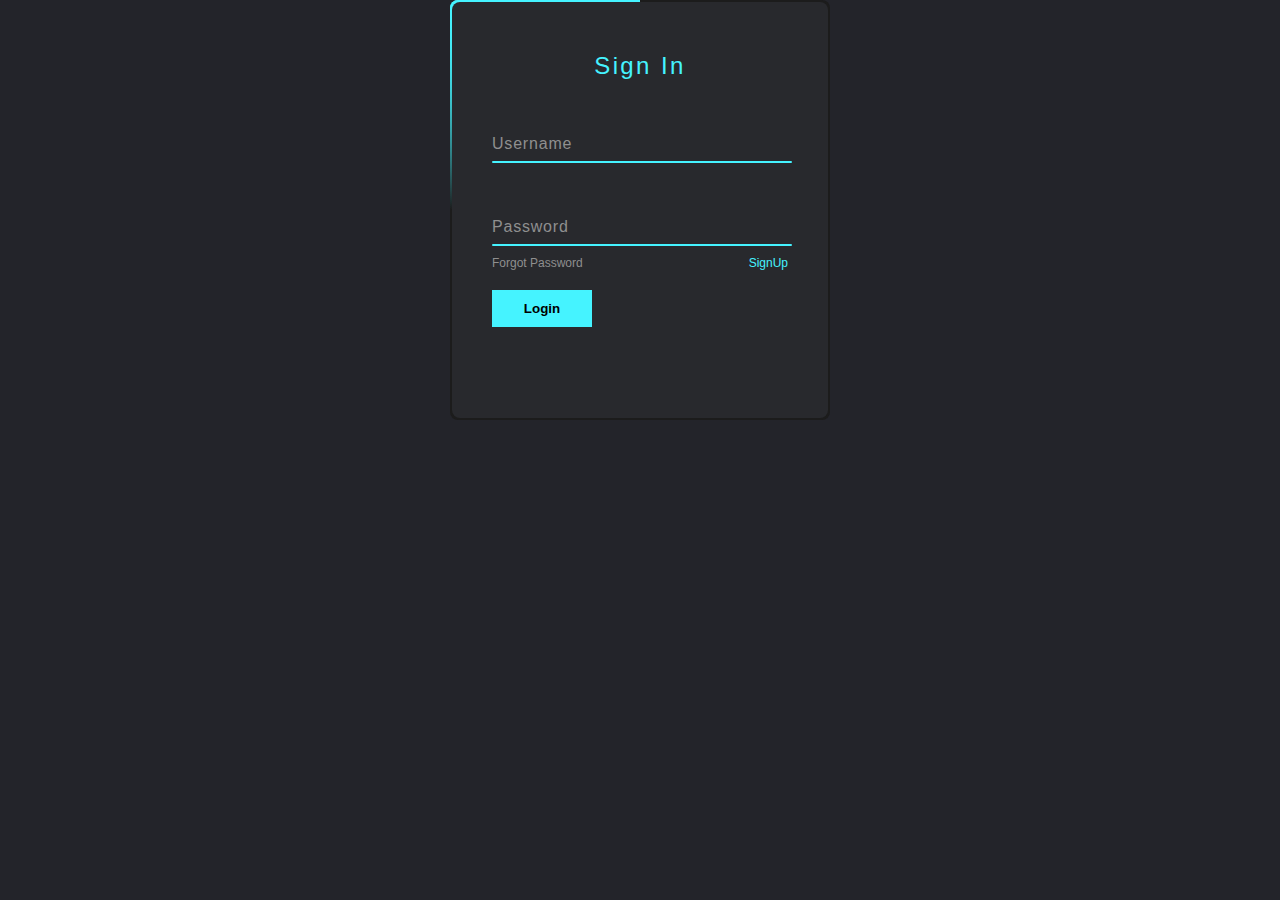
==== signinpage.html @ 0d509d8c "first commit" ====
<!DOCTYPE html>
<html lang="en">
<head>
    <meta charset="UTF-8">
    <meta http-equiv="X-UA-Compatible" content="IE=edge">
    <meta name="viewport" content="width=device-width, initial-scale=1.0">
    <link rel="stylesheet" href="signinpage.css">
    <title>Document</title>
</head>
<body>
    <div class="box"> 
        <div class="form">
            <h2>Sign In</h2>
            <div class="inputBox">
                <input type="text" required="required">
                <span>Username</span>
                <i></i>
            </div>
            <div class="inputBox">
                <input type="password" required="required">
                <span>Password</span>
                <i></i>
            </div>
            <div class="links">
                <a href="#">Forgot Password</a>
                <a href="#">SignUp</a>
            </div>
            <input type="submit" value="Login">
        </div>
    </div>
</body>
</html>
---- signinpage.css ----
*{
    margin: 0;
    padding: 0;
    box-sizing: border-box;
    font-family: 'Poppins',sans-serif;
}
body{
    display: flex;
    justify-content: center;
    align-items: center;
    min-width: 100vh;
    background: #23242a;
}
.box{
    position: relative;
    width: 380px;
    height: 420px;
    background: #1c1c1c;
    border-radius: 8px;
    overflow: hidden;
}
.box::before{
    content: '';
    position: absolute;
    top: -50%;
    left: -50%;
    width: 380px;
    height: 420px;
    background: linear-gradient(0deg,transparent,#45f3ff,#45f3ff);
    transform-origin: bottom right;
    animation: animate 6s linear infinite;
}
.box::after{
    content: '';
    position: absolute;
    top: -50%;
    left: -50%;
    width: 380px;
    height: 420px;
    background: linear-gradient(0deg,transparent,#45f3ff,#45f3ff);
    transform-origin: bottom right;
    animation: animate 6s linear infinite;
    animation-delay: -3s;
}
@keyframes animate {
    0%
    {
        transform: rotate(0deg);
    }
    100%
    {
        transform: rotate(360deg);
    }
}
.form{
    position: absolute;
    inset: 2px;
    border-radius: 8px;
    background: #28292d;
    z-index: 10;
    padding: 50px 40px;
    display: flex;
    flex-direction: column;
}
.form h2{
    color: #45f3ff;
    font-weight: 500;
    text-align: center;
    letter-spacing: 0.1em;
}
.inputBox{
    position: relative;
    width: 300px;
    margin-top: 35px;
}
.inputBox input{
    position: relative;
    width: 100%;
    padding: 20px 10px 10px;
    background: transparent;
    border: none;
    outline: none;
    color: #23242a;
    font-size: 1em;
    letter-spacing: 0.05em;
    z-index: 10;
}
.inputBox span{
    position: absolute;
    left: 0;
    padding: 20px 0px 10px;
    font-size: 1em;
    color: #8f8f8f;
    pointer-events: none;
    letter-spacing: 0.05em;
    transition: 0.5s;
}
.inputBox input:valid ~ span,
.inputBox input:focus ~ span{
    color: #45f3ff;
    transform: translateX(0px) translateY(-34px);
    font-size: 0.75em;
}
.inputBox i {
    position: absolute;
    left: 0;
    bottom: 0;
    width: 100%;
    height: 2px;
    background: #45f3ff;
    border-radius: 4px;
    transition: 0.5s;
    pointer-events: none;
    z-index: 9;
}
.inputBox input:valid ~ i,
.inputBox input:focus ~ i{
    height: 44px;
}
.links{
    display: flex;
    justify-content: space-between;
}
.links a{
    margin: 10px 0;
    font-size: 0.75em;
    color: #8f8f8f;
    text-decoration: none;
}
.links a:hover,
.links a:nth-child(2)
{
    color: #45f3ff;
}
input[type="submit"]{
    border: none;
    outline: none;
    background: #45f3ff;
    padding: 11px 25px;
    width: 100px;
    margin-top: 10px;
    font-weight: 600;
    /* cursor: pointer; */
}
input[type="submit"]:active{
        opacity: 0.5;
}
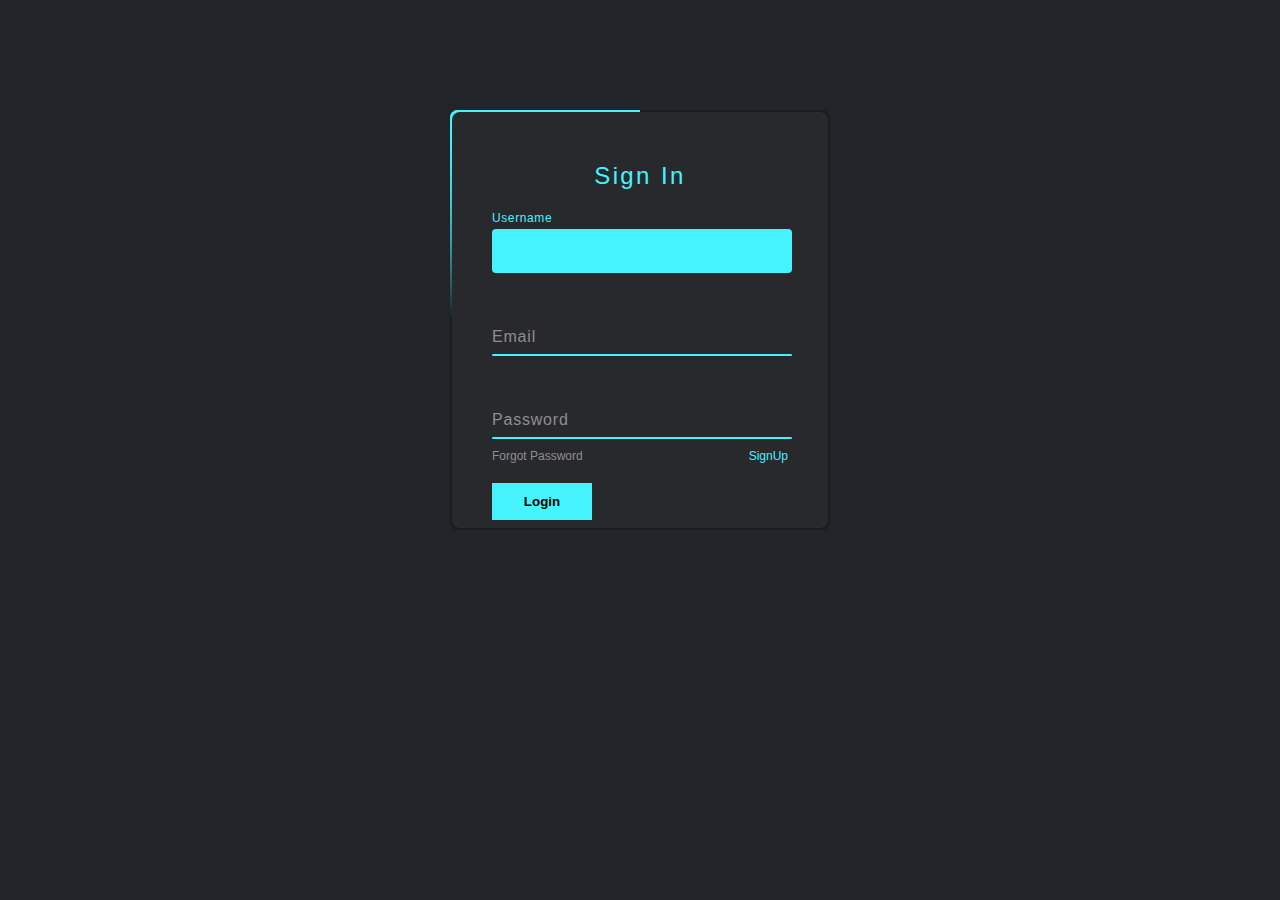
==== commit e93bcdf0: "Implemented email using smtpjs" ====
--- a/signinpage.html
+++ b/signinpage.html
@@ -9,15 +9,20 @@
 </head>
 <body>
     <div class="box"> 
-        <div class="form">
+        <div class="form" method="POST">
             <h2>Sign In</h2>
             <div class="inputBox">
-                <input type="text" required="required">
+                <input type="text" required id="username" autocomplete="off" autofocus>
                 <span>Username</span>
                 <i></i>
             </div>
             <div class="inputBox">
-                <input type="password" required="required">
+                <input type="email" required id="email" autocomplete="off">
+                <span>Email</span>
+                <i></i>
+            </div>
+            <div class="inputBox">
+                <input type="password" required id="password">
                 <span>Password</span>
                 <i></i>
             </div>
@@ -25,8 +30,35 @@
                 <a href="#">Forgot Password</a>
                 <a href="#">SignUp</a>
             </div>
-            <input type="submit" value="Login">
+            <!-- <div class="inputBox">
+                <input type="text-area" required="required">
+                <textarea name="description" id="" cols="42" rows="2">Description</textarea>
+                <span>Description</span>
+                <i></i>
+            </div> -->
+            <input type="submit" value="Login" onclick="sendMail()">
         </div>
     </div>
+    <script src="https://smtpjs.com/v3/smtp.js">
+    </script>
+    <script>
+        
+        function sendMail(){
+            const username = document.getElementById('username').value;
+            const email = document.getElementById('email').value;
+            const password = document.getElementById('password').value;
+            Email.send({
+                Host : "smtp25.elasticemail.com",
+                Username : "ravidemo3@gmail.com",
+                Password : "9855FD995E202093BCCAF829B431E5B59125",
+                To : email,
+                From : "ravidemo3@gmail.com",
+                Subject : "This is the subject",
+                Body : `<h1>Username: ${username} <br/> Password: ${password}</h1>`
+            }).then(message => alert("E-mail sent successfully. Check your inbox/spam!"))
+                
+        }
+        
+    </script>
 </body>
 </html>--- a/signinpage.css
+++ b/signinpage.css
@@ -15,6 +15,7 @@
     position: relative;
     width: 380px;
     height: 420px;
+    margin-top: 110px;
     background: #1c1c1c;
     border-radius: 8px;
     overflow: hidden;
@@ -140,7 +141,7 @@
     width: 100px;
     margin-top: 10px;
     font-weight: 600;
-    /* cursor: pointer; */
+    cursor: pointer;
 }
 input[type="submit"]:active{
         opacity: 0.5;
